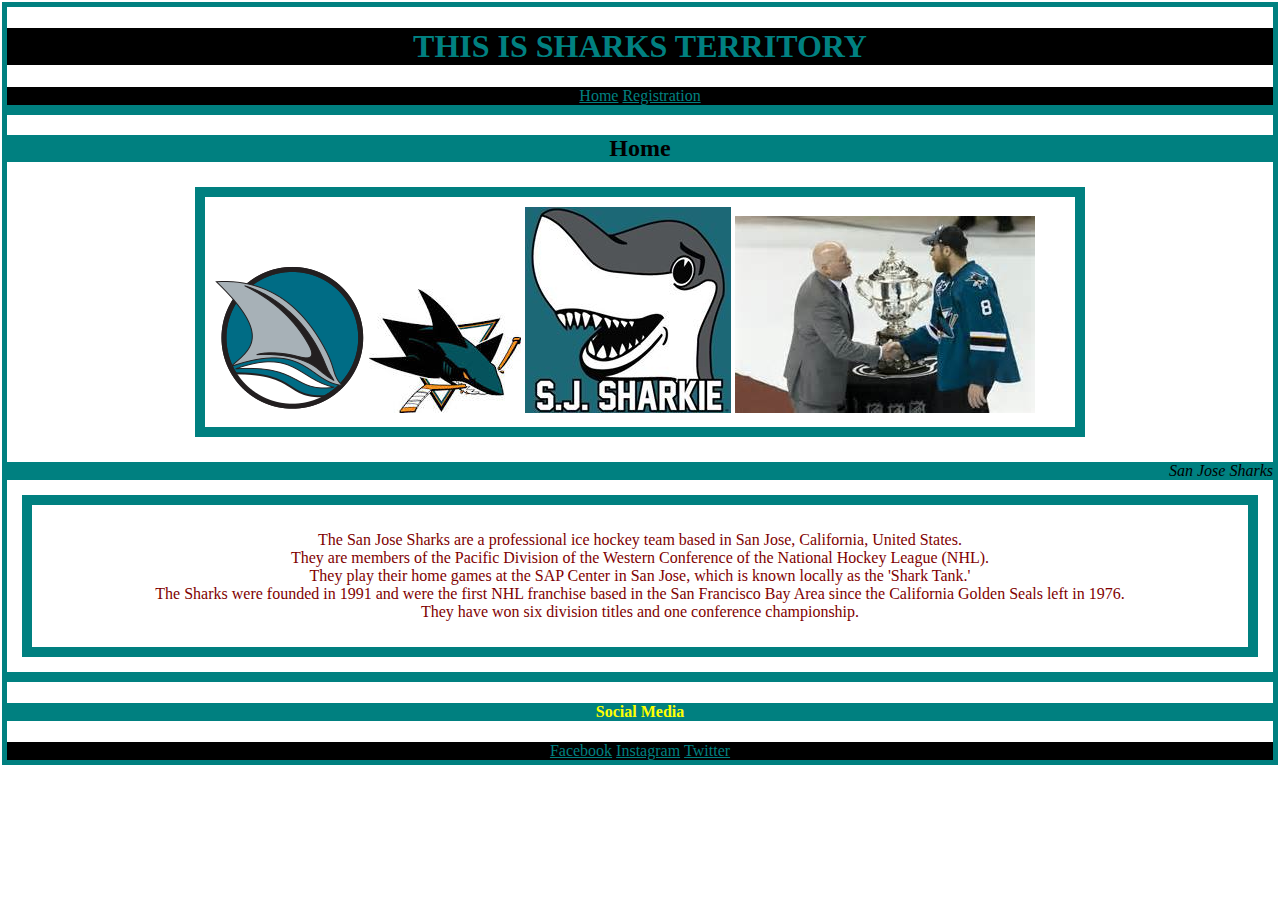
==== index.html @ b9df7bd5 "hockey" ====
<!DOCTYPE HTML5 PUBLIC "-//W3C//DTD HTML 4.01 Transitional//EN">

<html>
	<head>
		<title>San Jose Sharks Hockey</title>
		<link href="SharksHockeyStyle.css" rel="stylesheet" type="text/css"/>
	</head>
	<body>
		<section id="main">
			<header>
				<h1>THIS IS SHARKS TERRITORY</h1>
			</header>
			<nav>
				<li><a href="index.html">Home</a></li>
				<li><a href="registration.html">Registration</a></li>
			</nav>
		</section>
		<section id="home">
			<header>
				<h2>Home</h2>
			</header>
			<article>
				<div class = "photo-container" >
					<a href = "#" >
						<img src = "SJsharksOriginalLogo.png" alt = "Alternate Logo: '91-'07" >
							<span>The Sharks' first alternate logo, showing a shark fin emerging from water (1991-2007).</span>
					</a>
					<a href = "#">
						<img src = "SJsharksLogo.jpg" alt = "Current Logo" >
							<span>The Sharks' current logo.</span>
					</a>
					<a href = "#">
						<img src = "SJsharksMascot.jpg" alt = "Current Logo" >
							<span>The Sharks' mascot, S. J. Sharkie.</span>
					</a>
					<a href = "#" >
						<img src = "SJsharksConference.jpg" alt = "2016 Western Conference Champions" >
							<span>Captain, Joe Pavelski, accepting the Western Conference Trophy (2016).</span>
					</a>
				</div>
				<figcaption>San Jose Sharks</figcaption>
				<div>
					<p>The San Jose Sharks are a professional ice hockey team based in San Jose, California, United States.
						<br> They are members of the Pacific Division of the Western Conference of the National Hockey League (NHL).
						<br> They play their home games at the SAP Center in San Jose, which is known locally as the 'Shark Tank.'
						<br> The Sharks were founded in 1991 and were the first NHL franchise based in the San Francisco Bay Area since the California Golden Seals left in 1976. 
						<br> They have won six division titles and one conference championship.
					</p>
				</div>
			</article>
		</section>
		<section>
			<footer>
				<h4>Social Media</h4>
			</footer>
			<nav>
				<li><a href="https://www.facebook.com/SanJoseSharks">Facebook</a></li>
				<li><a href="https://instagram.com/sanjosesharks/">Instagram</a></li>
				<li><a href="https://twitter.com/sanjosesharks">Twitter</a></li>
			</nav>
		</section>
	</body>
</html>
---- SharksHockeyStyle.css ----
body {
	margin: 1;
	padding: 1;
	background-repeat: no-repeat;
	background-position: center center;
}
header {
	position:relative;
	text-align:center;
	width: 100%;
	background-color: teal;
}
footer {
	position:relative;
	text-align:center;
	width: 100%;
	background-color: teal;
}
wrapper {
	float: center;
	padding-left: 200px;
	padding-right: 200px;
	overflow: hidden;
}
leftbar {
	position: relative;
	float: left;
	width: 200px;
	margin-right: -100px;
	margin-bottom: -2000px;
	padding-bottom: 2000px;
}
rightbar {
	position: relative;
	float: right;
	width: 200px;
	margin-right: -200px;
	margin-bottom: -2000px;
	padding-bottom: 2000px;
}
content {
	position: relative;
	float: center;
	width: 100%;
	margin-bottom: -2000px;
	padding-bottom: 2000px;
}
nav{
	position:relative;
	text-align:center;
	background-color: black;
}
section{
	position:relative;
	border:5px solid teal;
	font-color:white;
}
figure{
	position:relative;
}
figcaption{
	width: 100%;
	float: bottom;
	text-align: right;
	background-color: teal;
	font-style: italic;
	font-style: bold;
}
h1{
	color: teal;
	background-color: black;
}
h2{
	color: black;
}
h3{
	color: black;
	text-align:center;
}
h4{
	color:yellow;
}
p{
	text-align: center;
	color: maroon;
}
li{
	list-style-image: url("hockeystickicon.jpg");
	display: inline;
}
a:link {
	color: teal;
}
a:visited {
	color: yellow;
}
a:unvisited {
	color: blue;
}
a:hover {
	color: pink;
}
div {
	padding: 10px;
	border: 10px solid teal;
	margin: 30%;
	margin-top: 15px;
	margin-bottom: 15px;
	margin-right: 15px;
	margin-left: 15px;
}
div.photo-container { 
	max-width: 850px; 
	height: auto;
	position: relative;
	margin: 25px auto;
}
/*	No blue border around image
	Keeps text from being underlined in blue*/
div.photo-container a {
	text-decoration: none;
	color: black;
	cursor: default;
	font-weight: normal;
}
div.photo-container a span {
	visibility: hidden;
	left: 240px;
	top: -36.8px;
	background: #ffff6b;
	width: 300px;
	border: 1px solid #404040;
	font-size: 12.8px;
	padding: 4.8px;
	cursor: default;
	line-height: 140%;
	
	position: absolute;
	z-index: 1;
	top: 100%;
	left: 50%;
	margin-left: -150px;
}
div.photo-container a:hover span {
	visibility: visible;
}
div.photo-container img {
	position: relative;
}
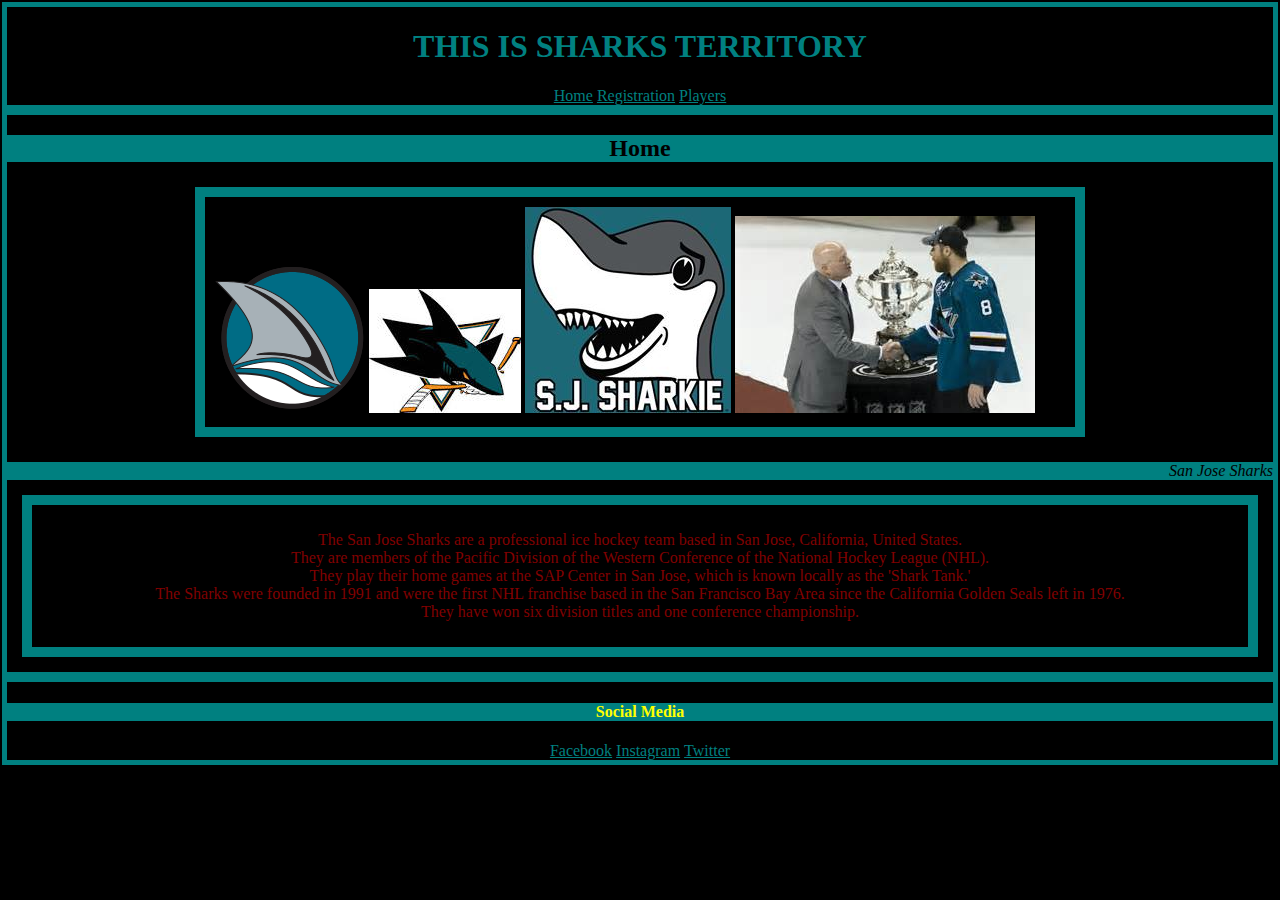
==== commit f33e5ddb: "update" ====
--- a/index.html
+++ b/index.html
@@ -13,6 +13,7 @@
 			<nav>
 				<li><a href="index.html">Home</a></li>
 				<li><a href="registration.html">Registration</a></li>
+				<li><a href = "players.html" >Players</a></li>
 			</nav>
 		</section>
 		<section id="home">
@@ -43,7 +44,7 @@
 					<p>The San Jose Sharks are a professional ice hockey team based in San Jose, California, United States.
 						<br> They are members of the Pacific Division of the Western Conference of the National Hockey League (NHL).
 						<br> They play their home games at the SAP Center in San Jose, which is known locally as the 'Shark Tank.'
-						<br> The Sharks were founded in 1991 and were the first NHL franchise based in the San Francisco Bay Area since the California Golden Seals left in 1976. 
+						<br> The Sharks were founded in 1991 and were the first NHL franchise based in the San Francisco Bay Area since the California Golden Seals left in 1976.
 						<br> They have won six division titles and one conference championship.
 					</p>
 				</div>
--- a/SharksHockeyStyle.css
+++ b/SharksHockeyStyle.css
@@ -1,8 +1,7 @@
 body {
 	margin: 1;
 	padding: 1;
-	background-repeat: no-repeat;
-	background-position: center center;
+	background: black;
 }
 header {
 	position:relative;
@@ -15,6 +14,9 @@
 	text-align:center;
 	width: 100%;
 	background-color: teal;
+}
+form {
+	background: teal;
 }
 wrapper {
 	float: center;
@@ -66,6 +68,9 @@
 	font-style: italic;
 	font-style: bold;
 }
+select {
+	position: relative;
+}
 h1{
 	color: teal;
 	background-color: black;
@@ -109,8 +114,8 @@
 	margin-right: 15px;
 	margin-left: 15px;
 }
-div.photo-container { 
-	max-width: 850px; 
+div.photo-container {
+	max-width: 850px;
 	height: auto;
 	position: relative;
 	margin: 25px auto;
@@ -127,23 +132,22 @@
 	visibility: hidden;
 	left: 240px;
 	top: -36.8px;
-	background: #ffff6b;
+	background: teal;
 	width: 300px;
 	border: 1px solid #404040;
 	font-size: 12.8px;
 	padding: 4.8px;
 	cursor: default;
 	line-height: 140%;
-	
+
 	position: absolute;
-	z-index: 1;
 	top: 100%;
 	left: 50%;
 	margin-left: -150px;
 }
 div.photo-container a:hover span {
-	visibility: visible;
+	visibility: visible
 }
 div.photo-container img {
 	position: relative;
-}+}
